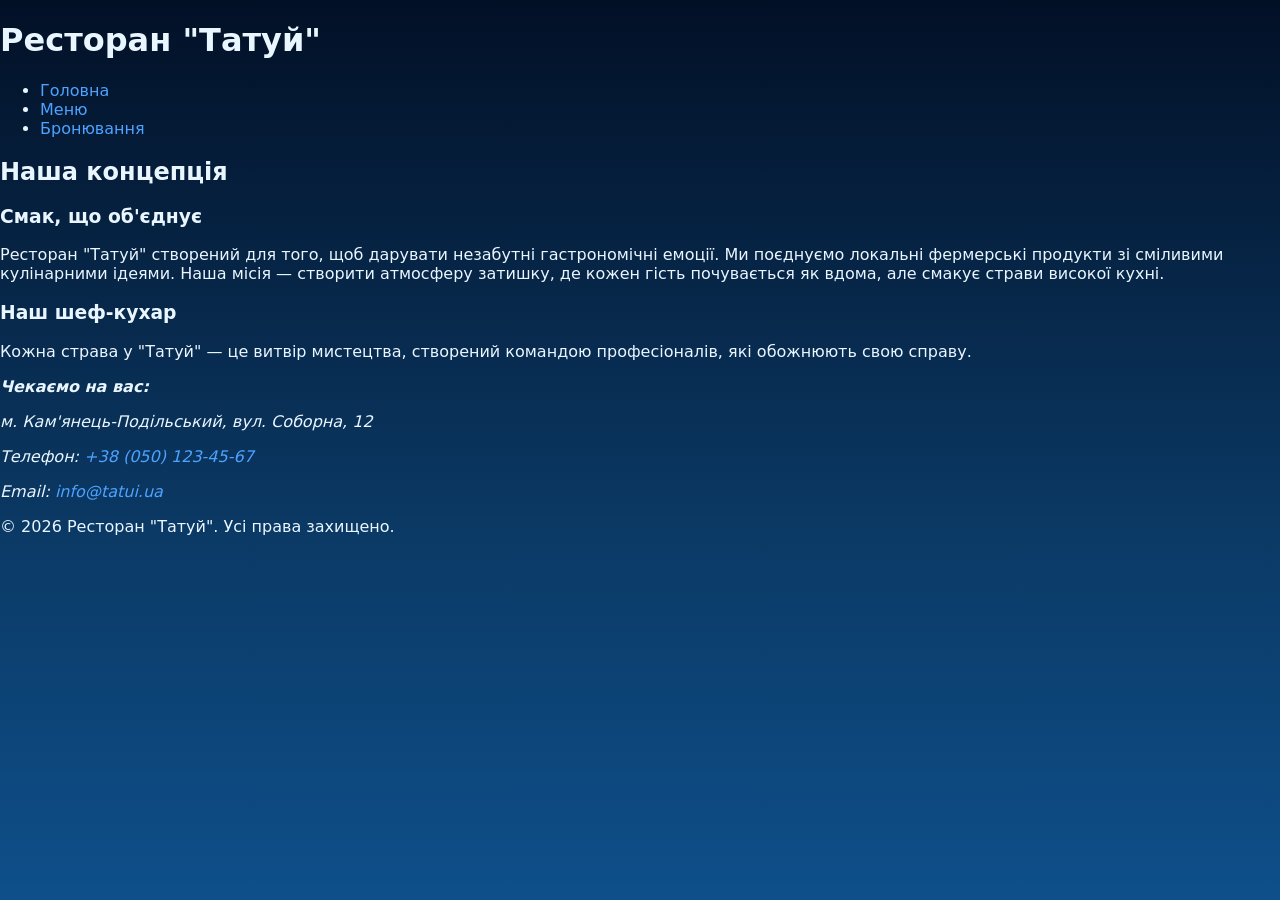
==== index.html @ b8e49027 "first version" ====
<!DOCTYPE html>
<html lang="uk">
<head>
    <meta charset="UTF-8">
    <meta name="viewport" content="width=device-width, initial-scale=1.0">
    <title>Ресторан "Татуй" | Головна</title>
    <meta name="description" content="Ресторан 'Татуй' - поєднання традицій та сучасного смаку.">
    <link rel="stylesheet" href="css/style.css">
</head>
<body>
    <header>
        <h1>Ресторан "Татуй"</h1>
        <nav>
            <ul>
                <li><a href="index.html" aria-current="page">Головна</a></li>
                <li><a href="menu.html">Меню</a></li>
                <li><a href="booking.html">Бронювання</a></li>
            </ul>
        </nav>
    </header>

    <main>
        <section id="concept">
            <h2>Наша концепція</h2>
            <article>
                <h3>Смак, що об'єднує</h3>
                <p>Ресторан "Татуй" створений для того, щоб дарувати незабутні гастрономічні емоції. Ми поєднуємо локальні фермерські продукти зі сміливими кулінарними ідеями. Наша місія — створити атмосферу затишку, де кожен гість почувається як вдома, але смакує страви високої кухні.</p>
            </article>
            <article>
                <h3>Наш шеф-кухар</h3>
                <p>Кожна страва у "Татуй" — це витвір мистецтва, створений командою професіоналів, які обожнюють свою справу.</p>
            </article>
        </section>
    </main>

    <footer>
        <address>
            <p><strong>Чекаємо на вас:</strong></p>
            <p>м. Кам'янець-Подільський, вул. Соборна, 12</p>
            <p>Телефон: <a href="tel:+380501234567">+38 (050) 123-45-67</a></p>
            <p>Email: <a href="mailto:info@tatui.ua">info@tatui.ua</a></p>
        </address>
        <p>&copy; 2026 Ресторан "Татуй". Усі права захищено.</p>
    </footer>
</body>
</html>
---- css/style.css ----
:root {
	--bg-dark: #021026;
	--bg-mid: #0b3a66;
	--bg-light: #0e4f8a;
	--accent: #4da3ff;
	--text: #eaf6ff;
}

* { box-sizing: border-box; }

html, body {
	height: 100%;
	margin: 0;
	font-family: Inter, system-ui, -apple-system, 'Segoe UI', Roboto, 'Helvetica Neue', Arial;
	color: var(--text);
	background: linear-gradient(180deg, var(--bg-dark) 0%, var(--bg-mid) 60%, var(--bg-light) 100%);
	background-attachment: fixed;
	-webkit-font-smoothing: antialiased;
	-moz-osx-font-smoothing: grayscale;
	transition: background 0.45s ease;
}

.container {
	max-width: 1200px;
	margin: 0 auto;
	padding: 2rem;
}

/* Кнопки: мягкие углы, лёгкие тени и плавные ховеры */
button, .btn, input[type="button"], input[type="submit"], a.button {
	display: inline-block;
	padding: 0.6rem 1rem;
	font-size: 1rem;
	color: var(--text);
	background: linear-gradient(180deg, rgba(77,163,255,0.12), rgba(77,163,255,0.06));
	border: 1px solid rgba(255,255,255,0.08);
	border-radius: 12px;
	cursor: pointer;
	transition: transform .12s ease, box-shadow .12s ease, background .12s ease;
	box-shadow: 0 6px 18px rgba(4,18,36,0.45);
	text-decoration: none;
}

button:focus, .btn:focus, a.button:focus {
	outline: none;
	box-shadow: 0 0 0 3px rgba(77,163,255,0.10);
}

button:hover, .btn:hover, a.button:hover {
	transform: translateY(-2px);
	box-shadow: 0 10px 24px rgba(4,18,36,0.55);
	background: linear-gradient(180deg, rgba(77,163,255,0.22), rgba(77,163,255,0.10));
}

/* Варианты кнопок */
.btn--primary {
	background: linear-gradient(180deg, #1e90ff 0%, #1074d8 100%);
	border: none;
	color: #ffffff;
	box-shadow: 0 8px 30px rgba(16,116,216,0.35);
	border-radius: 12px;
}

.btn--secondary {
	background: transparent;
	border: 1px solid rgba(255,255,255,0.12);
	border-radius: 10px;
}

a { color: var(--accent); text-decoration: none; }

/* Утилитарные мелочи */
.card {
	background: rgba(255,255,255,0.03);
	border-radius: 12px;
	padding: 1rem;
	box-shadow: 0 4px 20px rgba(2,10,20,0.45);
}
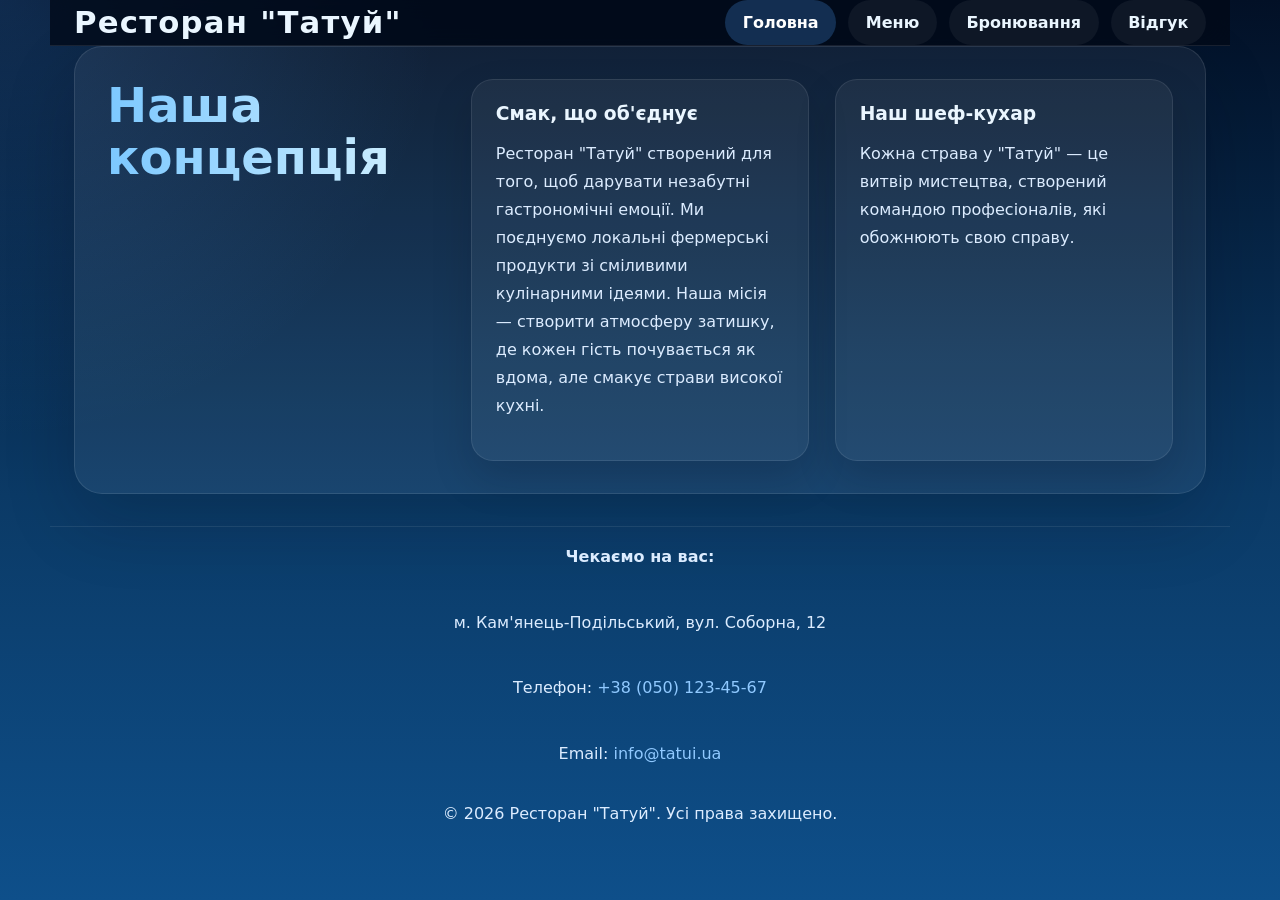
==== commit a2defb7e: "Added feedback and changed style" ====
--- a/index.html
+++ b/index.html
@@ -15,6 +15,7 @@
                 <li><a href="index.html" aria-current="page">Головна</a></li>
                 <li><a href="menu.html">Меню</a></li>
                 <li><a href="booking.html">Бронювання</a></li>
+                <li><a href="feedback.html">Відгук</a></li>
             </ul>
         </nav>
     </header>
--- a/css/style.css
+++ b/css/style.css
@@ -1,79 +1,318 @@
 :root {
-	--bg-dark: #021026;
-	--bg-mid: #0b3a66;
-	--bg-light: #0e4f8a;
-	--accent: #4da3ff;
-	--text: #eaf6ff;
-}
-
-* { box-sizing: border-box; }
-
-html, body {
-	height: 100%;
-	margin: 0;
-	font-family: Inter, system-ui, -apple-system, 'Segoe UI', Roboto, 'Helvetica Neue', Arial;
-	color: var(--text);
-	background: linear-gradient(180deg, var(--bg-dark) 0%, var(--bg-mid) 60%, var(--bg-light) 100%);
-	background-attachment: fixed;
-	-webkit-font-smoothing: antialiased;
-	-moz-osx-font-smoothing: grayscale;
-	transition: background 0.45s ease;
-}
-
-.container {
-	max-width: 1200px;
-	margin: 0 auto;
-	padding: 2rem;
-}
-
-/* Кнопки: мягкие углы, лёгкие тени и плавные ховеры */
-button, .btn, input[type="button"], input[type="submit"], a.button {
-	display: inline-block;
-	padding: 0.6rem 1rem;
-	font-size: 1rem;
-	color: var(--text);
-	background: linear-gradient(180deg, rgba(77,163,255,0.12), rgba(77,163,255,0.06));
-	border: 1px solid rgba(255,255,255,0.08);
-	border-radius: 12px;
-	cursor: pointer;
-	transition: transform .12s ease, box-shadow .12s ease, background .12s ease;
-	box-shadow: 0 6px 18px rgba(4,18,36,0.45);
-	text-decoration: none;
-}
-
-button:focus, .btn:focus, a.button:focus {
-	outline: none;
-	box-shadow: 0 0 0 3px rgba(77,163,255,0.10);
-}
-
-button:hover, .btn:hover, a.button:hover {
-	transform: translateY(-2px);
-	box-shadow: 0 10px 24px rgba(4,18,36,0.55);
-	background: linear-gradient(180deg, rgba(77,163,255,0.22), rgba(77,163,255,0.10));
-}
-
-/* Варианты кнопок */
-.btn--primary {
-	background: linear-gradient(180deg, #1e90ff 0%, #1074d8 100%);
-	border: none;
-	color: #ffffff;
-	box-shadow: 0 8px 30px rgba(16,116,216,0.35);
-	border-radius: 12px;
+--bg-dark: #021026;
+--bg-mid: #0b3a66;
+--bg-light: #0e4f8a;
+--accent: #4da3ff;
+--text: #eaf6ff;
+--surface: rgba(255,255,255,0.08);
+--surface-soft: rgba(255,255,255,0.04);
+--border: rgba(255,255,255,0.14);
+}
+
+* {
+box-sizing: border-box;
+}
+
+html {
+scroll-behavior: smooth;
+}
+
+body {
+margin: 0;
+min-height: 100%;
+font-family: Inter, system-ui, -apple-system, 'Segoe UI', Roboto, 'Helvetica Neue', Arial, sans-serif;
+color: var(--text);
+background: radial-gradient(circle at top left, rgba(77,163,255,0.18), transparent 28%), linear-gradient(180deg, var(--bg-dark) 0%, var(--bg-mid) 55%, var(--bg-light) 100%);
+background-attachment: fixed;
+-webkit-font-smoothing: antialiased;
+-moz-osx-font-smoothing: grayscale;
+}
+
+body > header,
+body > main,
+body > footer {
+max-width: 1180px;
+margin: 0 auto;
+padding: 0 1.5rem;
+}
+
+header {
+display: flex;
+align-items: center;
+justify-content: space-between;
+gap: 1rem;
+padding: 1.2rem 0;
+position: sticky;
+top: 0;
+z-index: 10;
+backdrop-filter: blur(18px);
+background: rgba(2, 10, 24, 0.78);
+border-bottom: 1px solid rgba(255,255,255,0.09);
+}
+
+header h1 {
+margin: 0;
+font-size: clamp(1.8rem, 2.4vw, 2.4rem);
+letter-spacing: 0.04em;
+}
+
+nav ul {
+display: flex;
+flex-wrap: wrap;
+gap: 0.75rem;
+margin: 0;
+padding: 0;
+list-style: none;
+}
+
+nav a {
+display: inline-flex;
+align-items: center;
+justify-content: center;
+padding: 0.8rem 1.1rem;
+border-radius: 999px;
+color: var(--text);
+text-decoration: none;
+font-weight: 600;
+background: rgba(255,255,255,0.05);
+transition: transform 0.2s ease, background 0.2s ease, color 0.2s ease;
+}
+
+nav a:hover,
+nav a[aria-current="page"] {
+background: rgba(77,163,255,0.24);
+color: #ffffff;
+}
+
+main {
+padding: 2.5rem 0 3rem;
+}
+
+h2,
+h3,
+h4 {
+margin: 0 0 1rem;
+font-weight: 700;
+line-height: 1.1;
+}
+
+h2 {
+font-size: clamp(2rem, 4vw, 3rem);
+background: linear-gradient(90deg, #7cc8ff, #d7f3ff);
+-webkit-background-clip: text;
+color: transparent;
+}
+
+section {
+margin-bottom: 2rem;
+padding: 2rem;
+border-radius: 28px;
+background: rgba(255,255,255,0.06);
+border: 1px solid rgba(255,255,255,0.1);
+box-shadow: 0 28px 70px rgba(2, 10, 20, 0.18);
+}
+
+section#concept {
+display: grid;
+grid-template-columns: repeat(auto-fit, minmax(240px, 1fr));
+gap: 1.6rem;
+}
+
+article {
+margin: 0;
+}
+
+section#concept article,
+section[aria-labelledby] article {
+padding: 1.5rem;
+border-radius: 22px;
+background: rgba(255,255,255,0.05);
+border: 1px solid rgba(255,255,255,0.09);
+box-shadow: 0 18px 40px rgba(2, 10, 20, 0.15);
+}
+
+section[aria-labelledby] article + article {
+margin-top: 1.25rem;
+}
+
+p,
+label,
+data,
+span {
+color: #dcecff;
+}
+
+p {
+line-height: 1.75;
+}
+
+label {
+display: block;
+margin-bottom: 0.4rem;
+font-size: 0.95rem;
+}
+
+input,
+select,
+textarea {
+width: 100%;
+padding: 1rem 1rem;
+margin-bottom: 1rem;
+border-radius: 16px;
+border: 1px solid rgba(255,255,255,0.14);
+background: rgba(255,255,255,0.05);
+color: var(--text);
+outline: none;
+transition: border-color 0.25s ease, box-shadow 0.25s ease, background 0.25s ease;
+}
+
+input:focus,
+select:focus,
+textarea:focus {
+border-color: rgba(77,163,255,0.55);
+box-shadow: 0 0 0 4px rgba(77,163,255,0.14);
+background: rgba(255,255,255,0.08);
+}
+
+fieldset {
+border: 1px solid rgba(255,255,255,0.12);
+border-radius: 22px;
+padding: 1.6rem;
+margin: 0 0 1.75rem;
+background: rgba(255,255,255,0.04);
+}
+
+legend {
+padding: 0 0.5rem;
+font-weight: 700;
+color: #eaf6ff;
+}
+
+button,
+.btn,
+input[type="button"],
+input[type="submit"],
+a.button {
+display: inline-flex;
+align-items: center;
+justify-content: center;
+min-width: 170px;
+padding: 1rem 1.4rem;
+font-size: 1rem;
+font-weight: 700;
+color: #ffffff;
+background: linear-gradient(135deg, #4da3ff 0%, #1d7fe1 100%);
+border: none;
+border-radius: 16px;
+cursor: pointer;
+text-decoration: none;
+transition: transform 0.2s ease, box-shadow 0.2s ease, background 0.2s ease;
+box-shadow: 0 18px 42px rgba(16, 116, 216, 0.28);
+}
+
+button:hover,
+.btn:hover,
+a.button:hover,
+input[type="submit"]:hover,
+input[type="button"]:hover {
+transform: translateY(-2px);
+box-shadow: 0 24px 52px rgba(16, 116, 216, 0.34);
+background: linear-gradient(135deg, #73c1ff 0%, #1d7fe1 100%);
 }
 
 .btn--secondary {
-	background: transparent;
-	border: 1px solid rgba(255,255,255,0.12);
-	border-radius: 10px;
-}
-
-a { color: var(--accent); text-decoration: none; }
-
-/* Утилитарные мелочи */
-.card {
-	background: rgba(255,255,255,0.03);
-	border-radius: 12px;
-	padding: 1rem;
-	box-shadow: 0 4px 20px rgba(2,10,20,0.45);
-}
-
+background: rgba(255,255,255,0.08);
+color: var(--text);
+border: 1px solid rgba(255,255,255,0.16);
+}
+
+footer {
+padding: 2rem 0 2.5rem;
+text-align: center;
+color: #b9d8ff;
+border-top: 1px solid rgba(255,255,255,0.08);
+margin-top: 1rem;
+}
+
+footer address {
+display: inline-grid;
+gap: 0.35rem;
+font-style: normal;
+line-height: 1.6;
+}
+
+footer a {
+color: #90c9ff;
+text-decoration: none;
+}
+
+@media (max-width: 860px) {
+header {
+justify-content: center;
+text-align: center;
+}
+
+nav ul {
+justify-content: center;
+}
+
+section {
+padding: 1.5rem;
+}
+}
+
+@media (max-width: 520px) {
+header {
+padding: 1rem 0;
+}
+
+nav a {
+padding: 0.7rem 0.9rem;
+}
+
+body > header,
+body > main,
+body > footer {
+padding: 0 1rem;
+}
+}
+
+.feedback-form {
+    padding: 1.5rem;
+    border-radius: 22px;
+    background: rgba(255,255,255,0.05);
+    border: 1px solid rgba(255,255,255,0.1);
+    box-shadow: 0 18px 40px rgba(2, 10, 20, 0.14);
+    margin-top: 1rem;
+    transition: border-color 0.3s ease, background-color 0.3s ease, box-shadow 0.3s ease;
+}
+
+.feedback-form:focus-within {
+    --input-border: 1px solid #3498db;
+    --focus-shadow: 0 0 8px rgba(52, 152, 219, 0.4);
+    background: rgba(77,163,255,0.1);
+    border-color: rgba(77,163,255,0.3);
+}
+
+.form-field {
+    margin-bottom: 15px;
+    display: flex;
+    flex-direction: column;
+    gap: 5px;
+}
+
+input:required {
+    border: var(--input-border);
+    padding: 10px;
+    border-radius: 4px;
+    outline: none;
+    transition: box-shadow 0.3s ease, border 0.3s ease;
+}
+
+input:required:focus {
+    box-shadow: var(--focus-shadow);
+}
+
+input:required:invalid:not(:focus):not(:placeholder-shown) {
+    border-color: var(--error-color);
+}
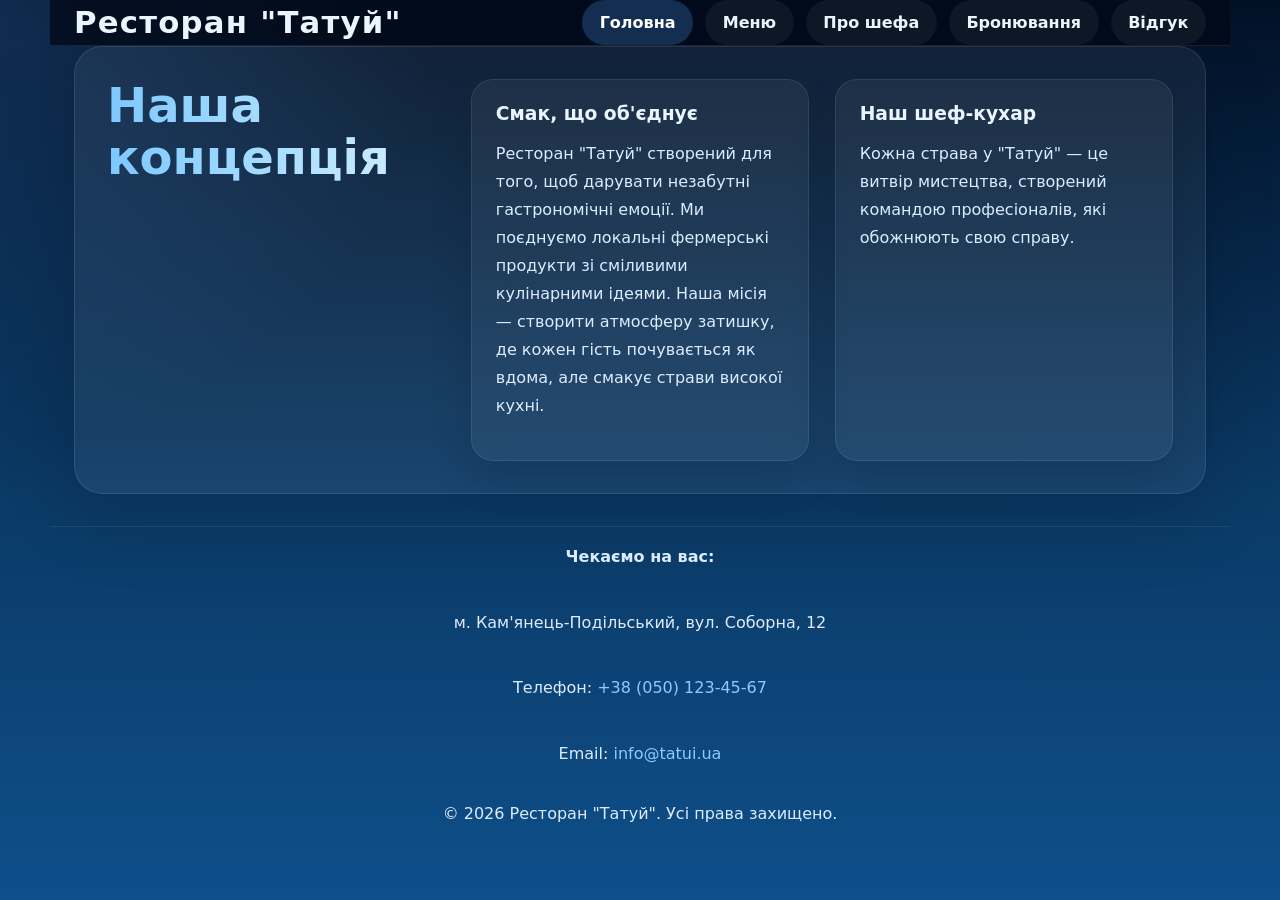
==== commit accbbadf: "added info about chef" ====
--- a/index.html
+++ b/index.html
@@ -14,6 +14,7 @@
             <ul>
                 <li><a href="index.html" aria-current="page">Головна</a></li>
                 <li><a href="menu.html">Меню</a></li>
+                <li><a href="chef.html">Про шефа</a></li>
                 <li><a href="booking.html">Бронювання</a></li>
                 <li><a href="feedback.html">Відгук</a></li>
             </ul>
--- a/css/style.css
+++ b/css/style.css
@@ -7,6 +7,10 @@
 --surface: rgba(255,255,255,0.08);
 --surface-soft: rgba(255,255,255,0.04);
 --border: rgba(255,255,255,0.14);
+    /* Default input/focus/error variables (fallbacks) */
+    --input-border: 1px solid rgba(255,255,255,0.14);
+    --focus-shadow: 0 0 0 4px rgba(77,163,255,0.14);
+    --error-color: #e74c3c;
 }
 
 * {
@@ -315,4 +319,104 @@
 
 input:required:invalid:not(:focus):not(:placeholder-shown) {
     border-color: var(--error-color);
+}
+
+.portfolio-grid {
+    display: grid;
+    /* Якщо екран великий - 2 колонки. Якщо місця мало - падає в 1 колонку */
+    grid-template-columns: repeat(auto-fit, minmax(min(100%, 300px), 1fr));
+    gap: 20px;
+    padding: 20px;
+    max-width: 1200px;
+    margin: 0 auto;
+}
+
+
+.portfolio-content {
+}
+
+.portfolio-side-nav {
+    background-color: #f4f4f4;
+    padding: 20px;
+    border-radius: 8px;
+    height: fit-content;
+}
+.portfolio-section {
+    height: max(400px, 50vh);
+    margin-bottom: 20px;
+    padding: 20px;
+    border: 1px solid #eee;
+    border-radius: 8px;
+    overflow: auto;
+}
+
+.about-container {
+    container-type: inline-size;
+    container-name: about-section;
+}
+
+.about-content .chef-photo {
+    width: 100%;
+    max-width: 250px;
+    display: block;
+    margin: 0 auto 15px;
+    border-radius: 50%;
+}
+
+@container about-section (min-width: 500px) {
+    .about-content .chef-photo {
+        float: left;
+        margin: 0 20px 10px 0;
+    }
+    
+    .about-content::after {
+        content: "";
+        display: table;
+        clear: both;
+    }
+}
+
+/* Portfolio layout adjustments */
+.portfolio-grid {
+    display: grid;
+    grid-template-columns: 1fr 320px;
+    gap: 24px;
+    align-items: start;
+    padding: 20px;
+}
+
+@media (max-width: 900px) {
+    .portfolio-grid {
+        grid-template-columns: 1fr;
+    }
+    .portfolio-side-nav {
+        order: -1;
+    }
+}
+
+.portfolio-content img {
+    width: 100%;
+    height: auto;
+    border-radius: 12px;
+    display: block;
+}
+
+.portfolio-content .gallery {
+    display: grid;
+    grid-template-columns: repeat(auto-fit, minmax(180px, 1fr));
+    gap: 12px;
+    margin-top: 12px;
+}
+
+.portfolio-content .gallery a {
+    display: block;
+    overflow: hidden;
+}
+
+.portfolio-content .gallery img {
+    transition: transform .25s ease;
+}
+
+.portfolio-content .gallery a:hover img {
+    transform: scale(1.04);
 }
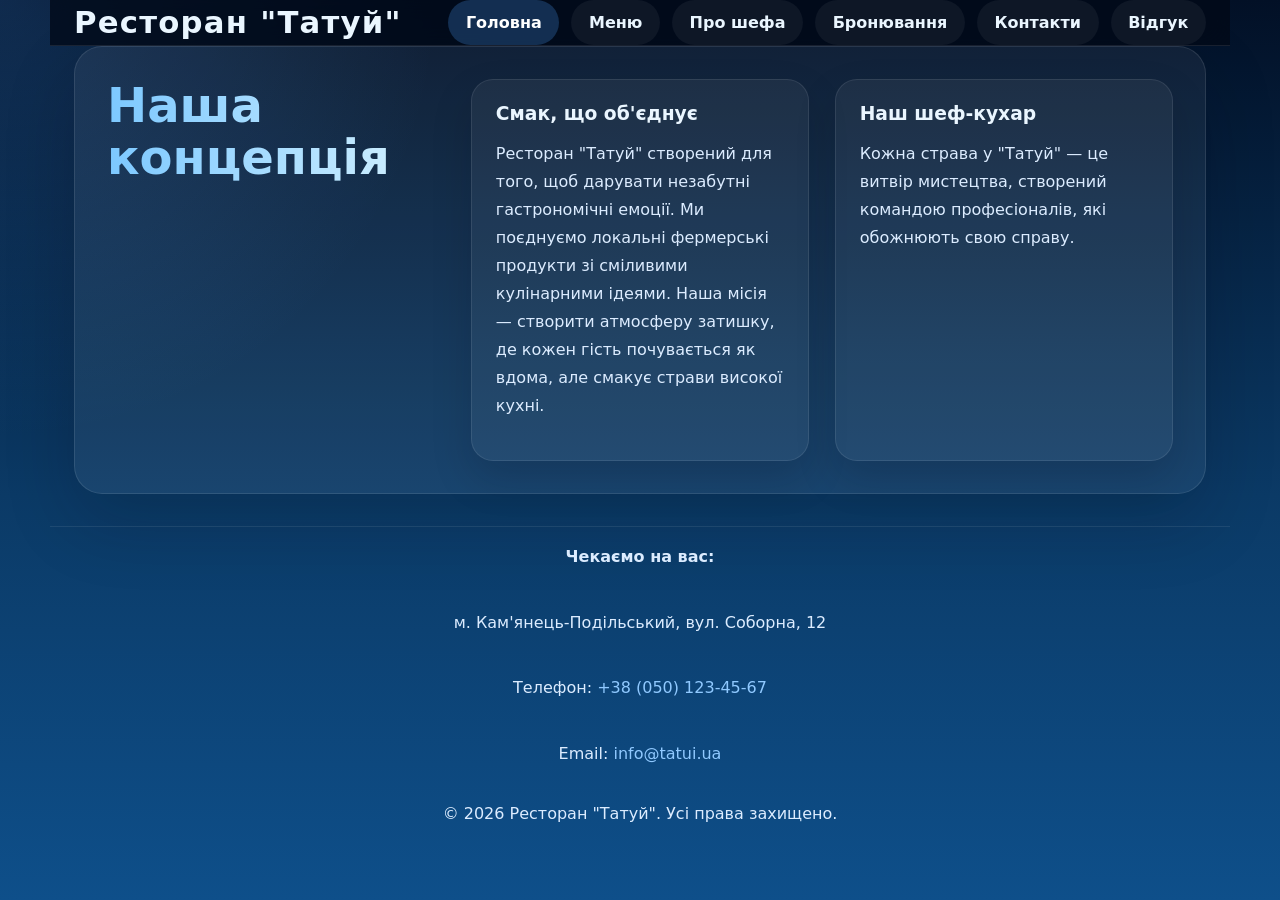
==== commit 4a8ed5db: "added contact.html" ====
--- a/index.html
+++ b/index.html
@@ -16,6 +16,7 @@
                 <li><a href="menu.html">Меню</a></li>
                 <li><a href="chef.html">Про шефа</a></li>
                 <li><a href="booking.html">Бронювання</a></li>
+                <li><a href="contact.html">Контакти</a></li>
                 <li><a href="feedback.html">Відгук</a></li>
             </ul>
         </nav>
--- a/css/style.css
+++ b/css/style.css
@@ -305,6 +305,31 @@
     gap: 5px;
 }
 
+.field-error {
+    color: #ffb3b3;
+    margin-top: -0.25rem;
+    font-size: 0.95rem;
+}
+
+#error-message {
+    margin-bottom: 1rem;
+    padding: 0.9rem 1rem;
+    border-radius: 16px;
+    font-weight: 700;
+}
+
+.message-error {
+    color: #ffc9c9;
+    background: rgba(255, 80, 80, 0.12);
+    border: 1px solid rgba(255, 80, 80, 0.25);
+}
+
+.message-success {
+    color: #d5ffd9;
+    background: rgba(64, 196, 93, 0.14);
+    border: 1px solid rgba(118, 214, 117, 0.25);
+}
+
 input:required {
     border: var(--input-border);
     padding: 10px;
@@ -336,10 +361,12 @@
 }
 
 .portfolio-side-nav {
-    background-color: #f4f4f4;
+    background: rgba(255,255,255,0.06);
     padding: 20px;
-    border-radius: 8px;
+    border-radius: 12px;
     height: fit-content;
+    border: 1px solid rgba(255,255,255,0.08);
+    color: var(--text);
 }
 .portfolio-section {
     height: max(400px, 50vh);
